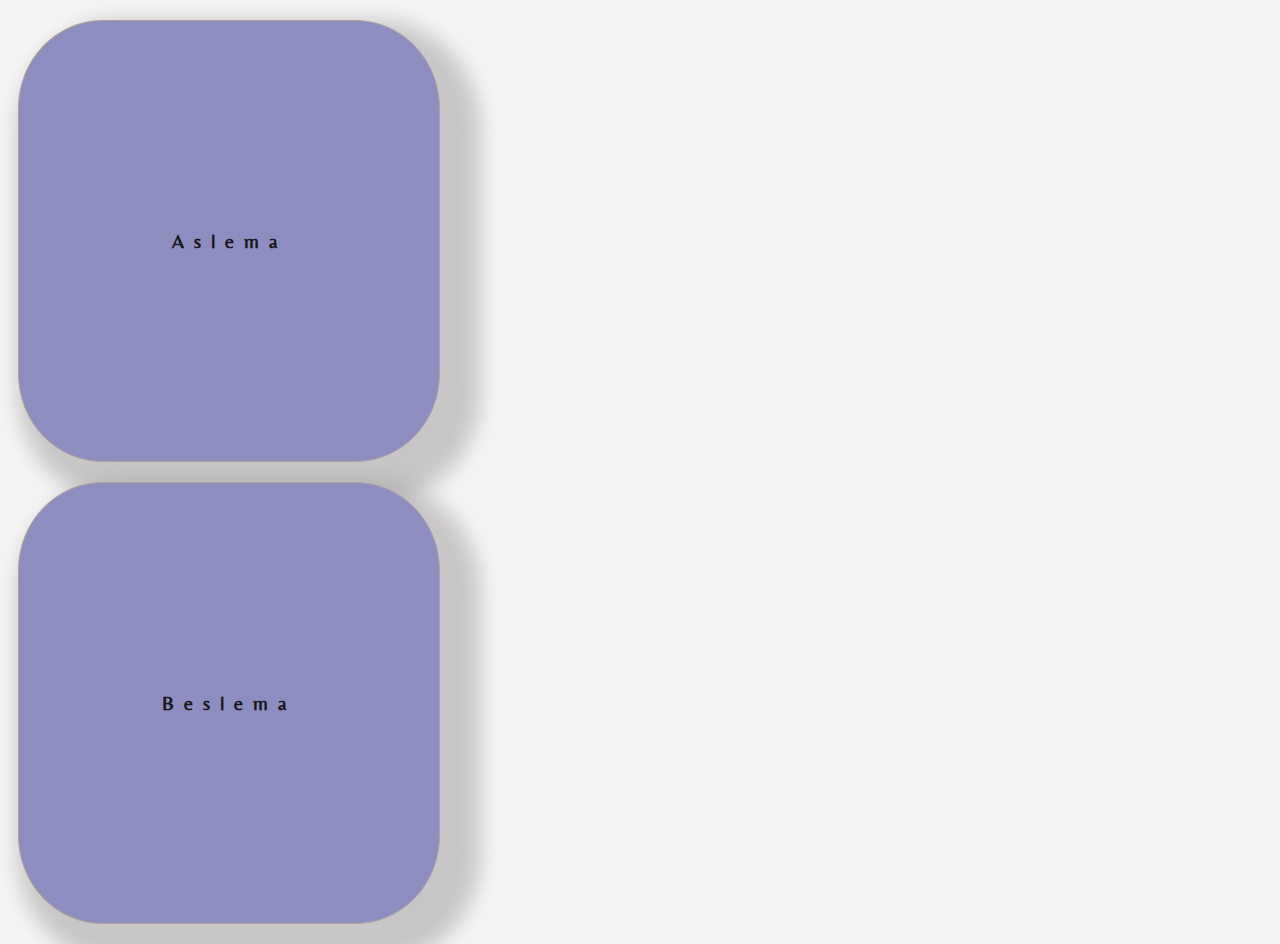
==== TD4/index.html @ 6d197106 "Td4 web esen" ====
<!DOCTYPE html>
<html lang="en">

<head>
    <meta charset="UTF-8">
    <meta http-equiv="X-UA-Compatible" content="IE=edge">
    <meta name="viewport" content="width=device-width, initial-scale=1.0">
    <link rel="stylesheet" href="style/style.css">
    <title>Document</title>
</head>

<body>
<h1>aslema</h1>
<h1>beslema</h1>
</body>

</html>
---- TD4/style/style.css ----
@import url('https://fonts.googleapis.com/css2?family=Belleza&family=Lato:ital,wght@0,300;1,400&family=Pacifico&display=swap');



body {
    background: rgb(245, 243, 243);

}

h1 {
    font-family: 'Belleza', sans-serif;
    color: #181818;
    font-size: 1.2em;
    width: 90%;
    margin: 20px 10px 20px 10px;
    border: 1px solid rgb(173, 161, 161);
    padding: 20px 10px 20px 10px;
    width: 400px;
    height: 400px;
    background-color: rgb(141, 141, 192);
    letter-spacing: 10px;
    border-radius: 20%;
    box-shadow: 20px 20PX 20px 20px #8a87876b;
    text-align: center;
    display: flex;
    align-items: center;
    justify-content: center;
    text-transform: capitalize;


}
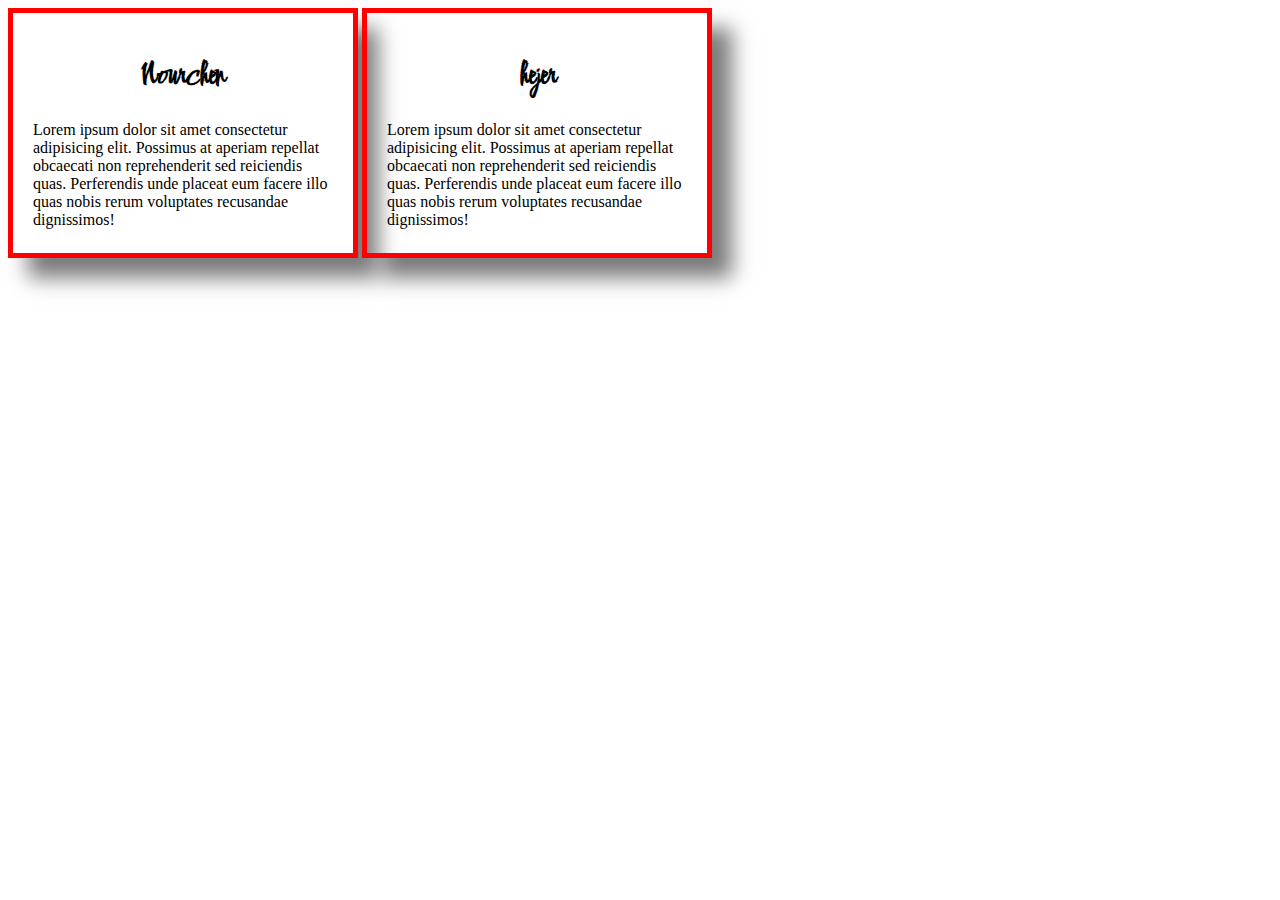
==== commit 700894be: "revision" ====
--- a/TD4/index.html
+++ b/TD4/index.html
@@ -10,8 +10,24 @@
 </head>
 
 <body>
-<h1>aslema</h1>
-<h1>beslema</h1>
+<div class="parent"> 
+  <div class="container Nourchen">
+        <h1>Nourchen</h1>
+        <p>Lorem ipsum dolor sit amet consectetur adipisicing elit. Possimus at aperiam repellat obcaecati non
+            reprehenderit sed reiciendis quas. Perferendis unde placeat eum facere illo quas nobis rerum voluptates
+            recusandae dignissimos!</p>
+    </div>
+  <div class="container Nourchen">
+        <h1>hejer</h1>
+        <p>Lorem ipsum dolor sit amet consectetur adipisicing elit. Possimus at aperiam repellat obcaecati non
+            reprehenderit sed reiciendis quas. Perferendis unde placeat eum facere illo quas nobis rerum voluptates
+            recusandae dignissimos!</p>
+    </div>
+</div>
+  
+  
+
+
 </body>
 
 </html>--- a/TD4/style/style.css
+++ b/TD4/style/style.css
@@ -1,4 +1,4 @@
-@import url('https://fonts.googleapis.com/css2?family=Belleza&family=Lato:ital,wght@0,300;1,400&family=Pacifico&display=swap');
+/* @import url('https://fonts.googleapis.com/css2?family=Belleza&family=Lato:ital,wght@0,300;1,400&family=Pacifico&display=swap');
 
 
 
@@ -28,4 +28,64 @@
     text-transform: capitalize;
 
 
+} */
+
+
+/* * {
+    color: yellow;
+} */
+
+
+
+/* #aslema1 {
+    color: red;
+    font-size: 60px;
+    font-weight: bold;
+}
+
+#aslema {
+    color: red;
+    font-size: 60px;
+    font-style: italic;
+
+} */
+
+
+@import url('https://fonts.googleapis.com/css2?family=Comforter+Brush&display=swap');
+
+
+
+
+.container {
+
+    height: 200px;
+    width: 300px;
+    border: red solid 5px;
+    padding: 20px;
+    box-shadow: 20px 20px 20px rgba(0, 0, 0, 0.521);
+    position: relative;
+    vertical-align: bottom;
+    display: inline-block;
+
+
+
+}
+
+
+/* .container::after {
+    content: "";
+
+    border: red solid 5px;
+    position: absolute;
+    margin-bottom: 40px;
+
+} */
+
+.container h1 {
+    font-family: 'Comforter Brush', cursive;
+    text-align: center;
+}
+
+p {
+    vertical-align: middle;
 }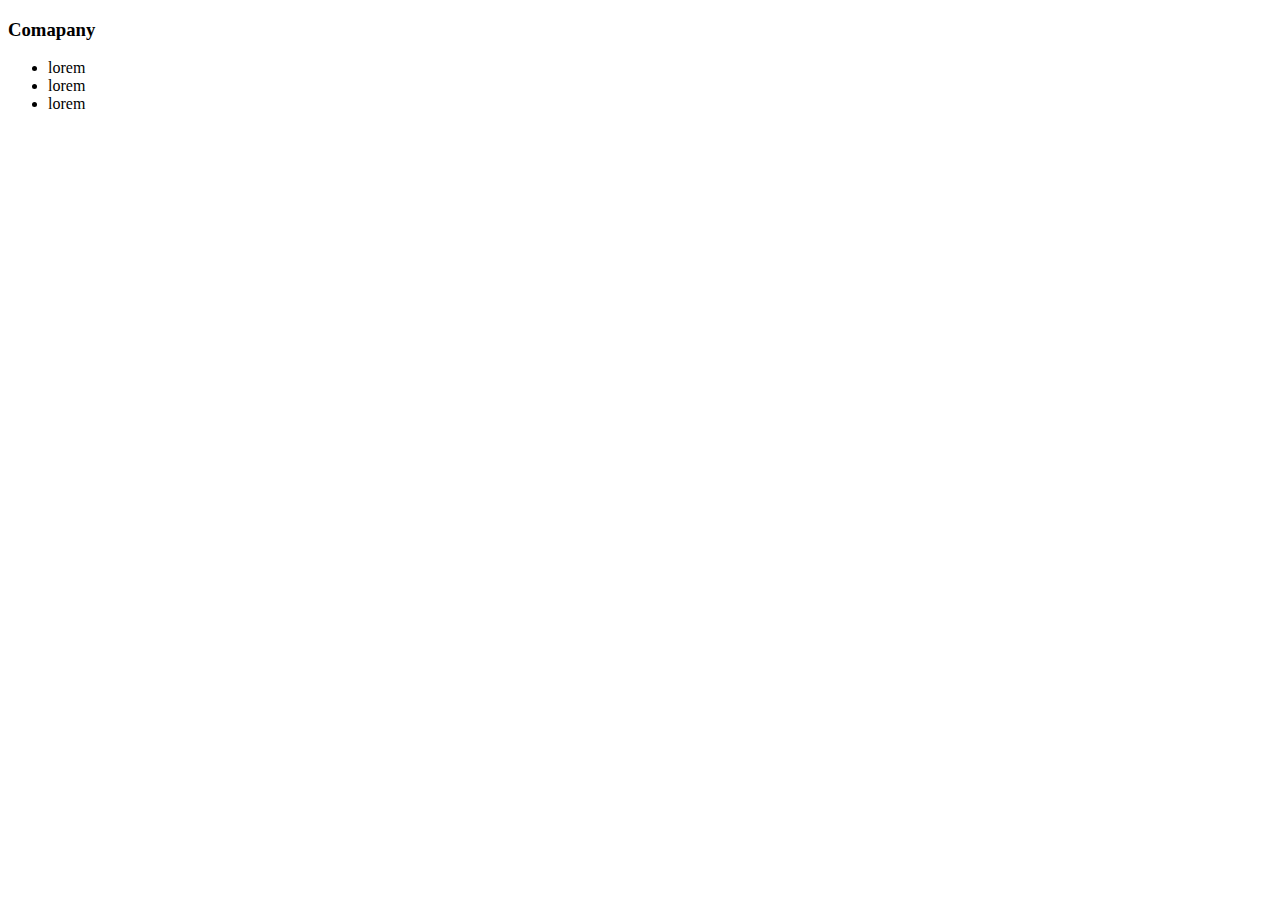
==== commit 3d6442fd: "rani amalt navbar o amalt ficher js" ====
--- a/TD4/index.html
+++ b/TD4/index.html
@@ -7,25 +7,23 @@
     <meta name="viewport" content="width=device-width, initial-scale=1.0">
     <link rel="stylesheet" href="style/style.css">
     <title>Document</title>
+    <script src="index.js"></script>
 </head>
 
 <body>
-<div class="parent"> 
-  <div class="container Nourchen">
-        <h1>Nourchen</h1>
-        <p>Lorem ipsum dolor sit amet consectetur adipisicing elit. Possimus at aperiam repellat obcaecati non
-            reprehenderit sed reiciendis quas. Perferendis unde placeat eum facere illo quas nobis rerum voluptates
-            recusandae dignissimos!</p>
-    </div>
-  <div class="container Nourchen">
-        <h1>hejer</h1>
-        <p>Lorem ipsum dolor sit amet consectetur adipisicing elit. Possimus at aperiam repellat obcaecati non
-            reprehenderit sed reiciendis quas. Perferendis unde placeat eum facere illo quas nobis rerum voluptates
-            recusandae dignissimos!</p>
-    </div>
-</div>
-  
-  
+    <nav class="navbar">
+        <div>
+            <h3>Comapany</h3>
+        </div>
+        <ul class="list-container">
+            <li>lorem</li>
+            <li>lorem</li>
+            <li>lorem</li>
+        </ul>
+    </nav>
+
+
+
 
 
 </body>
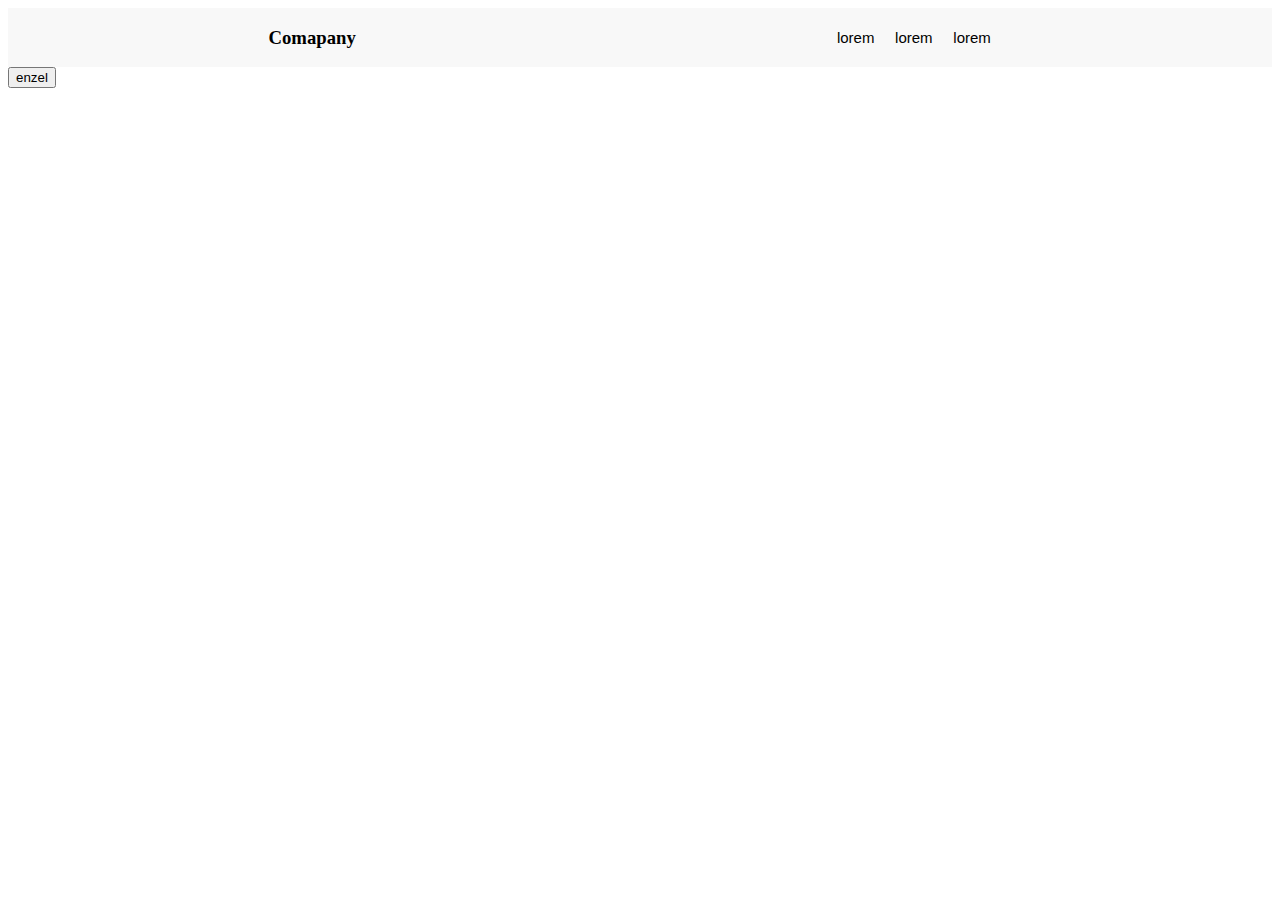
==== commit d83846dd: "initialisation projet web" ====
--- a/TD4/index.html
+++ b/TD4/index.html
@@ -21,9 +21,8 @@
             <li>lorem</li>
         </ul>
     </nav>
-
-
-
+    <button id="btn">enzel</button>
+    <p id="demo"></p>
 
 
 </body>
--- a/TD4/style/style.css
+++ b/TD4/style/style.css
@@ -56,36 +56,39 @@
 
 
 
-.container {
 
-    height: 200px;
-    width: 300px;
-    border: red solid 5px;
-    padding: 20px;
-    box-shadow: 20px 20px 20px rgba(0, 0, 0, 0.521);
-    position: relative;
-    vertical-align: bottom;
-    display: inline-block;
 
+
+.navbar {
+    display: flex;
+    align-items: center;
+    justify-content: space-evenly;
+    background-color: #F8F8F8;
+}
+
+.navbar>ul {
+    display: flex;
+    flex: 0.2;
+    align-items: center;
+    justify-content: space-evenly;
+    margin-left: 10rem;
+
+
+}
+
+.navbar>ul>li {
+    list-style: none;
+    font-family: 'Lucida Sans', 'Lucida Sans Regular', 'Lucida Grande', 'Lucida Sans Unicode', Geneva, Verdana, sans-serif;
+    font-size: 15px;
 
 
 }
 
 
-/* .container::after {
+.navbar>ul>li::before {
     content: "";
+    border-bottom: 2px solid red;
+    width: 20px;
+    height: 30px;
 
-    border: red solid 5px;
-    position: absolute;
-    margin-bottom: 40px;
-
-} */
-
-.container h1 {
-    font-family: 'Comforter Brush', cursive;
-    text-align: center;
-}
-
-p {
-    vertical-align: middle;
 }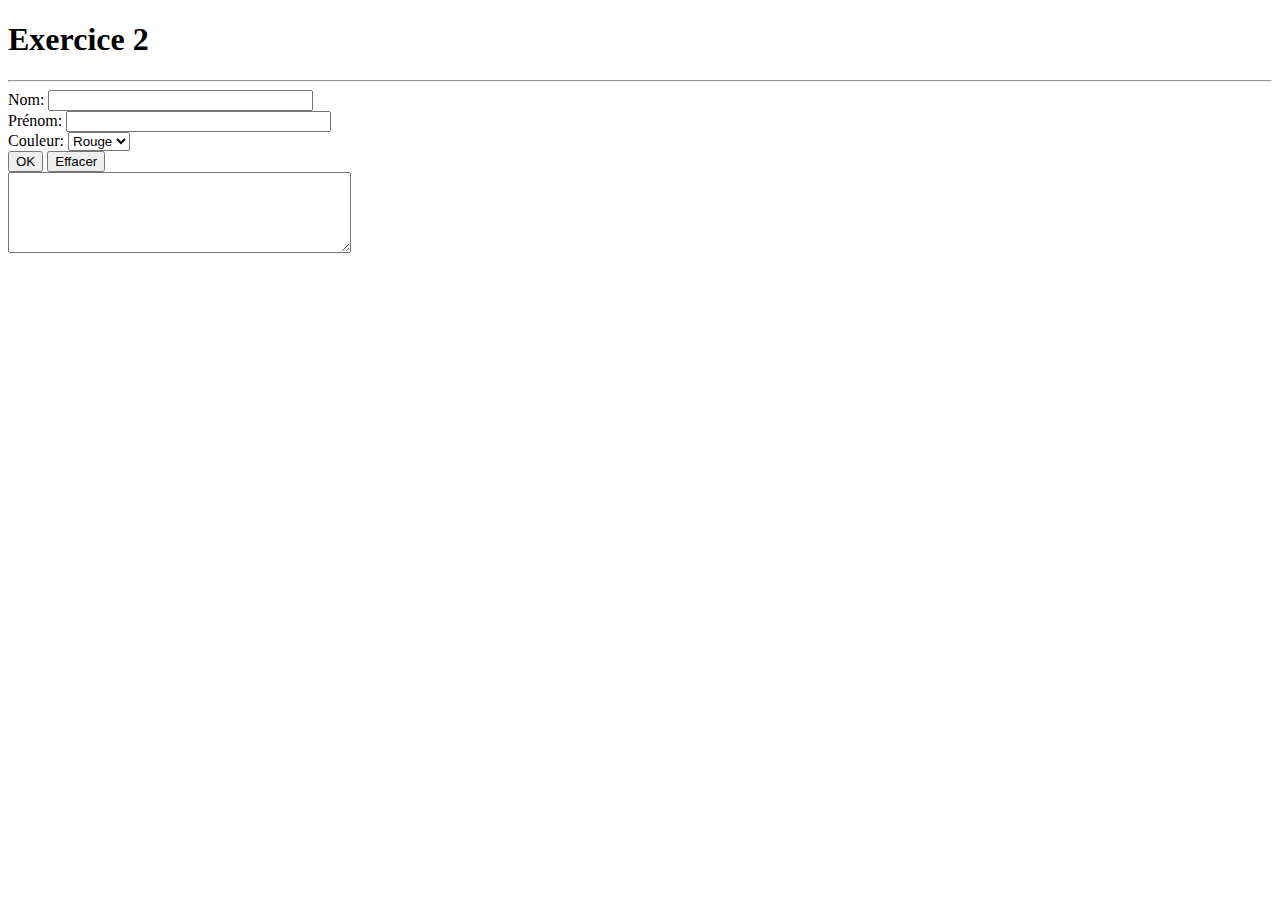
==== commit 79f6cd8b: "change background" ====
--- a/TD4/index.html
+++ b/TD4/index.html
@@ -7,24 +7,56 @@
     <meta name="viewport" content="width=device-width, initial-scale=1.0">
     <link rel="stylesheet" href="style/style.css">
     <title>Document</title>
-    <script src="index.js"></script>
+   
 </head>
 
 <body>
-    <nav class="navbar">
-        <div>
-            <h3>Comapany</h3>
-        </div>
-        <ul class="list-container">
-            <li>lorem</li>
-            <li>lorem</li>
-            <li>lorem</li>
-        </ul>
-    </nav>
-    <button id="btn">enzel</button>
-    <p id="demo"></p>
+<h1>Exercice 2 </h1>
+<hr/>
+<form name="formChoix" method="get" action="sauvegarde.php">
+ <div>
+ <label for="nom" class="Titre">Nom:</label>
+ <input type="text" size="30" name="nom" id="nom"/>
+ </div>
+<div>
+ <label for="prenom" class="Titre">Prénom:</label>
+ <input type="text" size="30" name="prenom" id="prenom"/>
+</div>
+<div>
+ <label for="listecouleurs" class="Titre">Couleur:</label>
+ <select name="listecouleurs" id="listecouleurs">
+ <option value="Rouge" class="Rouge" selected>Rouge</option>
+ <option value="Vert" class="Vert" >Vert</option>
+ <option value="Bleu" class="Bleu">Bleu</option>
+ </select>
+ </div>
+ <div class="centrer">
+ <button type="button" name="OK"
+ onclick="
+ if(document.formChoix.nom.value.length<3){
+ alert ('Veuillez saisir le nom ');
+ document.formChoix.nom.focus();
+ }else if (document.formChoix.prenom.value.length<3){
+ alert ('Veuillez saisir le prenom ');
+ document.formChoix.prenom.focus();
+ } else {
+ document.formChoix.resulat.value= 'Bonjour ' + document.formChoix.nom.value
++ ' '+ document.formChoix.prenom.value + '\nVotre couleur est: '+
+
+document.formChoix.listecouleurs[document.formChoix.listecouleurs.selectedIndex].value;}
+ ">OK</button>
+ <button type="reset" name="Effacer">Effacer</button>
+ </div>
+ <div><textarea cols="40" rows="5" name="resulat" readonly></textarea></div>
+</form>
+ 
 
 
+
+
+
+    
+ <!-- <script src="index.js"></script> -->
 </body>
 
 </html>--- a/TD4/style/style.css
+++ b/TD4/style/style.css
@@ -91,4 +91,8 @@
     width: 20px;
     height: 30px;
 
+}
+
+h1{
+    color: black;
 }